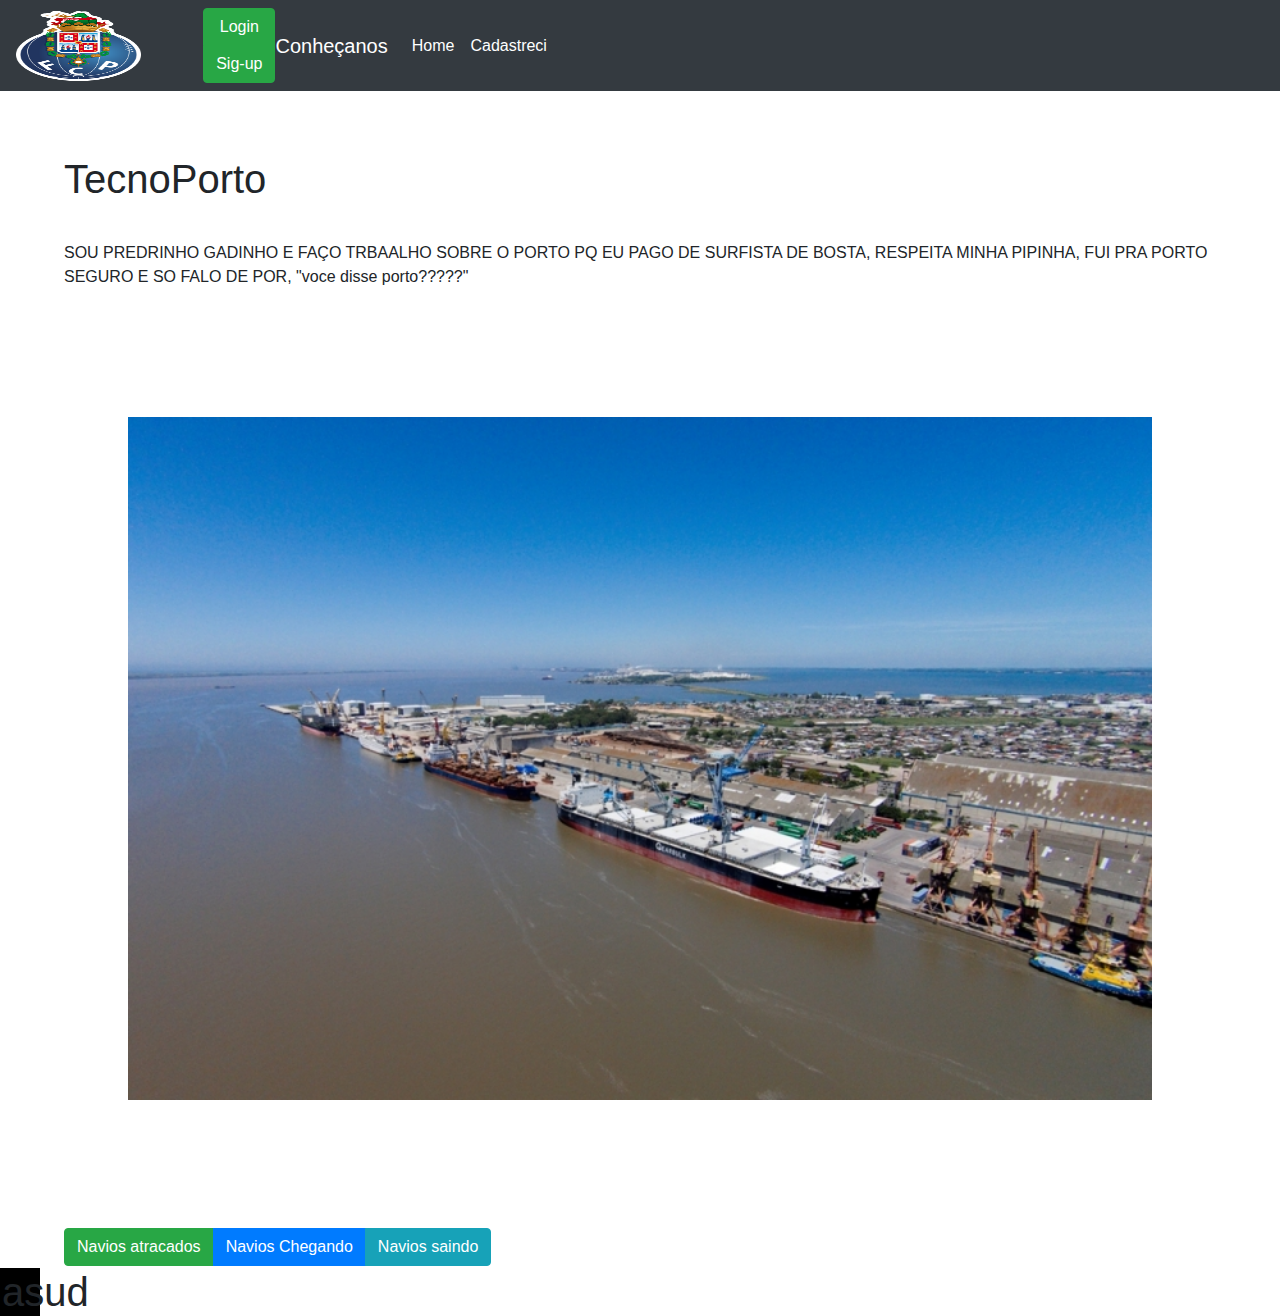
==== index.html @ 06441711 "Add files via upload" ====
<!DOCTYPE html>
<html lang="en">
<head>
    <meta charset="UTF-8">
    <meta name="viewport" content="width=device-width, initial-scale=1.0">
    <meta http-equiv="X-UA-Compatible" content="ie=edge">
    <meta name="viewport" content="width=device-width, initial-scale=1, shrink-to-fit=no">
    <title>TecnoPorto</title>
    <link rel="stylesheet" href="https://stackpath.bootstrapcdn.com/bootstrap/4.3.1/css/bootstrap.min.css" integrity="sha384-ggOyR0iXCbMQv3Xipma34MD+dH/1fQ784/j6cY/iJTQUOhcWr7x9JvoRxT2MZw1T" crossorigin="anonymous">
    <link rel="stylesheet" href="index.css">
</head>

<body>
    <header>
            <nav class="navbar navbar-expand-lg navbar-dark bg-dark d-flex">
                    <button class="navbar-toggler" type="button" data-toggle="collapse" data-target="#navbarTogglerDemo01" aria-controls="navbarTogglerDemo01" aria-expanded="false" aria-label="Toggle navigation">
                            <span class="navbar-toggler-icon"></span>
                        </button>    
                <img id="logo" src="porto.png" alt="errouuuuuu">
                    <div class="btn-group-vertical">
                            <button type="button" class="btn btn-success">Login</button>
                            <button type="button" class="btn btn-success">Sig-up</button>
                    </div>
                
                <div class="collapse navbar-collapse" id="navbarTogglerDemo01">
                    <a class="navbar-brand" href="#">Conheçanos</a>
                        <ul class="navbar-nav mr-auto mt-2 mt-lg-0">
                            <li class="nav-item active">
                                <a class="nav-link" href="#">Home <span class="sr-only">(current)</span></a>
                            </li>
                            <li class="nav-item active">
                                <a class="nav-link" href="#">Cadastreci</a>
                            </li>
                        </ul>
                </div>
               
            </nav>
        
    </header>
    <h1>TecnoPorto</h1>
    <p id="ap">SOU PREDRINHO GADINHO E FAÇO TRBAALHO SOBRE O PORTO PQ EU PAGO DE SURFISTA DE BOSTA, RESPEITA MINHA PIPINHA, FUI PRA PORTO SEGURO E SO FALO DE POR, "voce disse porto?????"</p>
    <div id="divisona">
    <img id="rg" src="rg.jpg" alt="errouuuuuu2">
    </div>
    <div id="butao" class="btn-group" role="group" aria-label="Basic example">
            <button type="button" class="btn btn-success">Navios atracados</button>
            <button type="button" class="btn btn-primary">Navios Chegando</button>
            <button type="button" class="btn btn-info">Navios saindo</button>
    </div>

    <footer id="rodape">
        <h1>asud</h1>
    </footer>
    <script src="https://code.jquery.com/jquery-3.3.1.slim.min.js" integrity="sha384-q8i/X+965DzO0rT7abK41JStQIAqVgRVzpbzo5smXKp4YfRvH+8abtTE1Pi6jizo" crossorigin="anonymous">
    </script>
    <script src="https://cdnjs.cloudflare.com/ajax/libs/popper.js/1.14.7/umd/popper.min.js" integrity="sha384-UO2eT0CpHqdSJQ6hJty5KVphtPhzWj9WO1clHTMGa3JDZwrnQq4sF86dIHNDz0W1" crossorigin="anonymous">
    </script>
    <script src="https://stackpath.bootstrapcdn.com/bootstrap/4.3.1/js/bootstrap.min.js" integrity="sha384-JjSmVgyd0p3pXB1rRibZUAYoIIy6OrQ6VrjIEaFf/nJGzIxFDsf4x0xIM+B07jRM" crossorigin="anonymous">
    </script>
</body>



</html>
---- index.css ----
#logo {
    width: 70px;
    height: 70px;
    flex-basis: 10%;
    margin-right: 5%;
}
h1 {
    margin: 5% 0% 0% 5%;

}
#ap {
    margin: 3% 0% 0% 5%;
}
#rg {
    width: 80%;
    height: 90%;
    margin-right: 10%;
    margin-top: 10%;
    margin-left: 10%;
}
#butao {
    margin-top: 10%;
    margin-left: 5%;
    margin-right: 5%;
}
#divisona {
    display: flex;
    flex-direction: column;
    align-items: center;
}
footer {
    background-color: black;
    width: 40px;
}
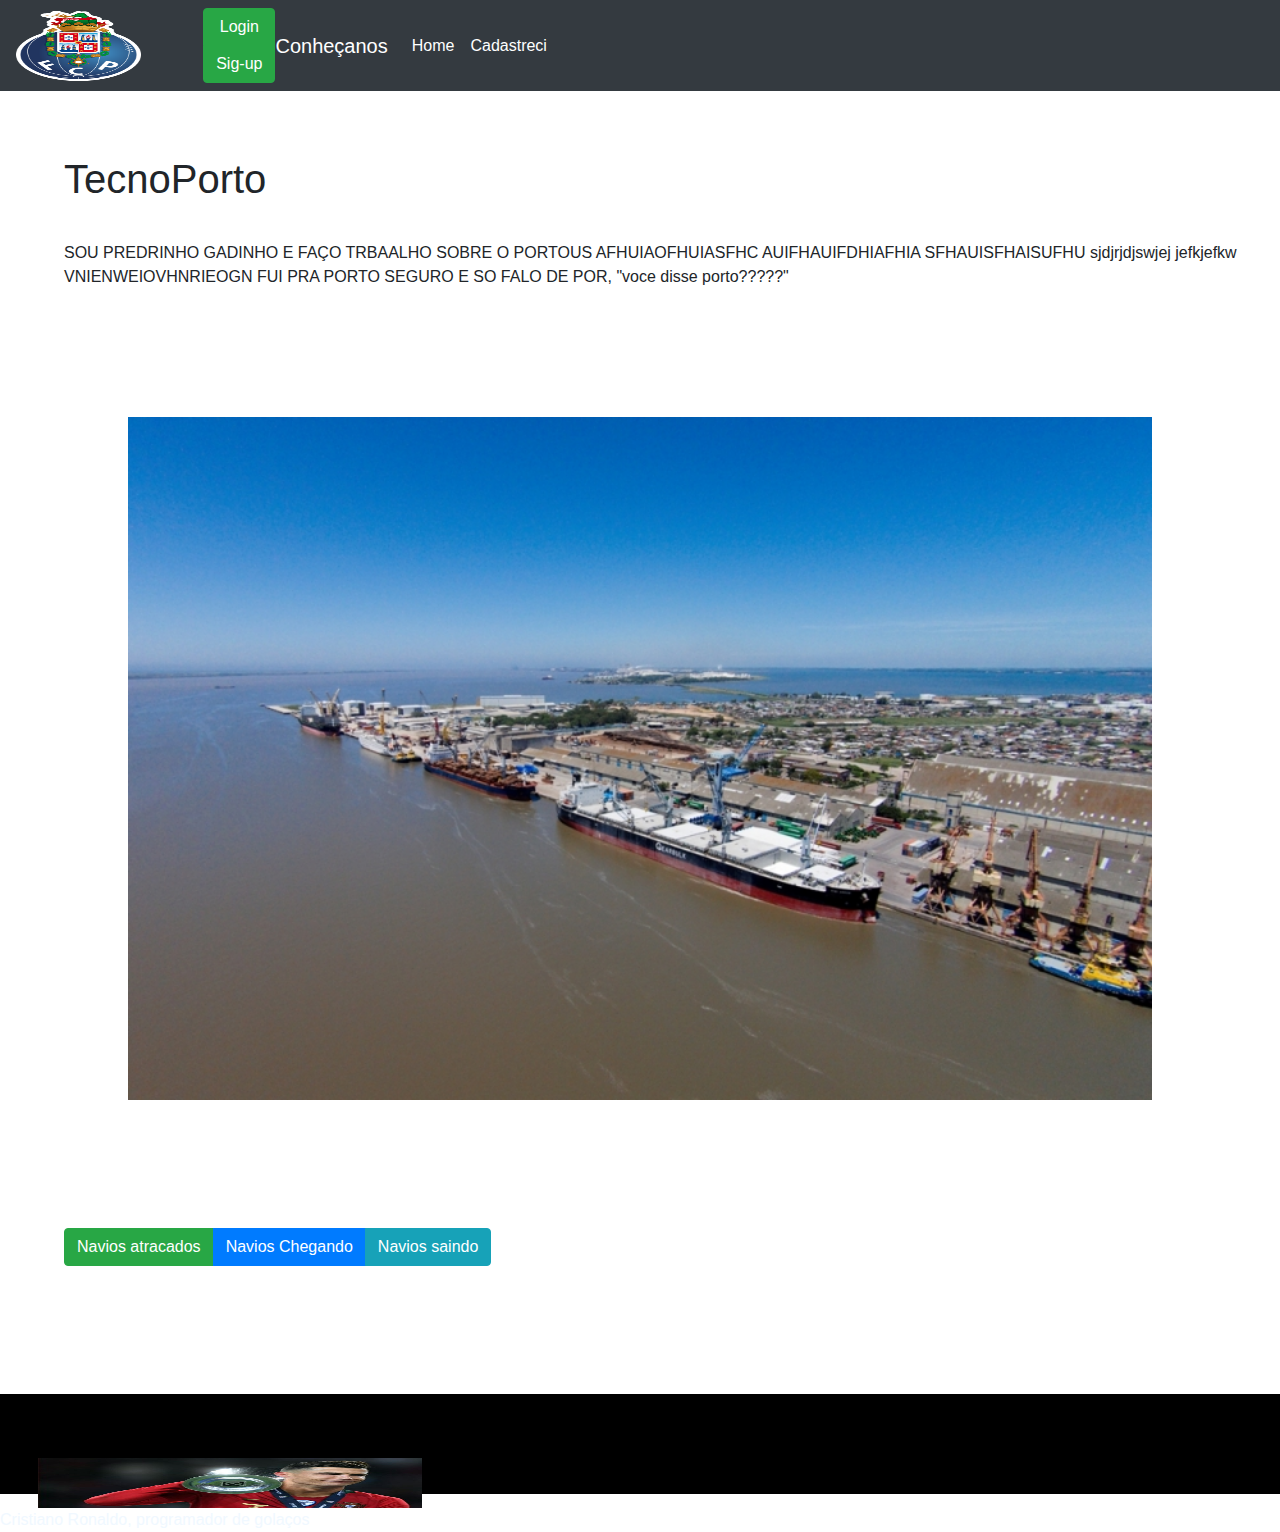
==== commit be5dd93b: "Add files via upload" ====
--- a/index.html
+++ b/index.html
@@ -38,7 +38,7 @@
         
     </header>
     <h1>TecnoPorto</h1>
-    <p id="ap">SOU PREDRINHO GADINHO E FAÇO TRBAALHO SOBRE O PORTO PQ EU PAGO DE SURFISTA DE BOSTA, RESPEITA MINHA PIPINHA, FUI PRA PORTO SEGURO E SO FALO DE POR, "voce disse porto?????"</p>
+    <p id="ap">SOU PREDRINHO GADINHO E FAÇO TRBAALHO SOBRE O PORTOUS AFHUIAOFHUIASFHC AUIFHAUIFDHIAFHIA SFHAUISFHAISUFHU sjdjrjdjswjej jefkjefkw VNIENWEIOVHNRIEOGN FUI PRA PORTO SEGURO E SO FALO DE POR, "voce disse porto?????"</p>
     <div id="divisona">
     <img id="rg" src="rg.jpg" alt="errouuuuuu2">
     </div>
@@ -49,7 +49,8 @@
     </div>
 
     <footer id="rodape">
-        <h1>asud</h1>
+        <img id="contribuidor" src="cr7.jpg" alt="errouuuuuu3">
+        <p id= "descricao">Cristiano Ronaldo, programador de golaços</p>
     </footer>
     <script src="https://code.jquery.com/jquery-3.3.1.slim.min.js" integrity="sha384-q8i/X+965DzO0rT7abK41JStQIAqVgRVzpbzo5smXKp4YfRvH+8abtTE1Pi6jizo" crossorigin="anonymous">
     </script>
--- a/index.css
+++ b/index.css
@@ -31,5 +31,16 @@
 }
 footer {
     background-color: black;
-    width: 40px;
+    width: 100%;
+    height: 100px;
+    margin-top: 10%;
 }
+#contribuidor {
+    width: 30%;
+    height: 50%;
+    margin: 5% 0% 0% 3%;
+}
+#descricao {
+    color: aliceblue;
+    size: 20px;
+}
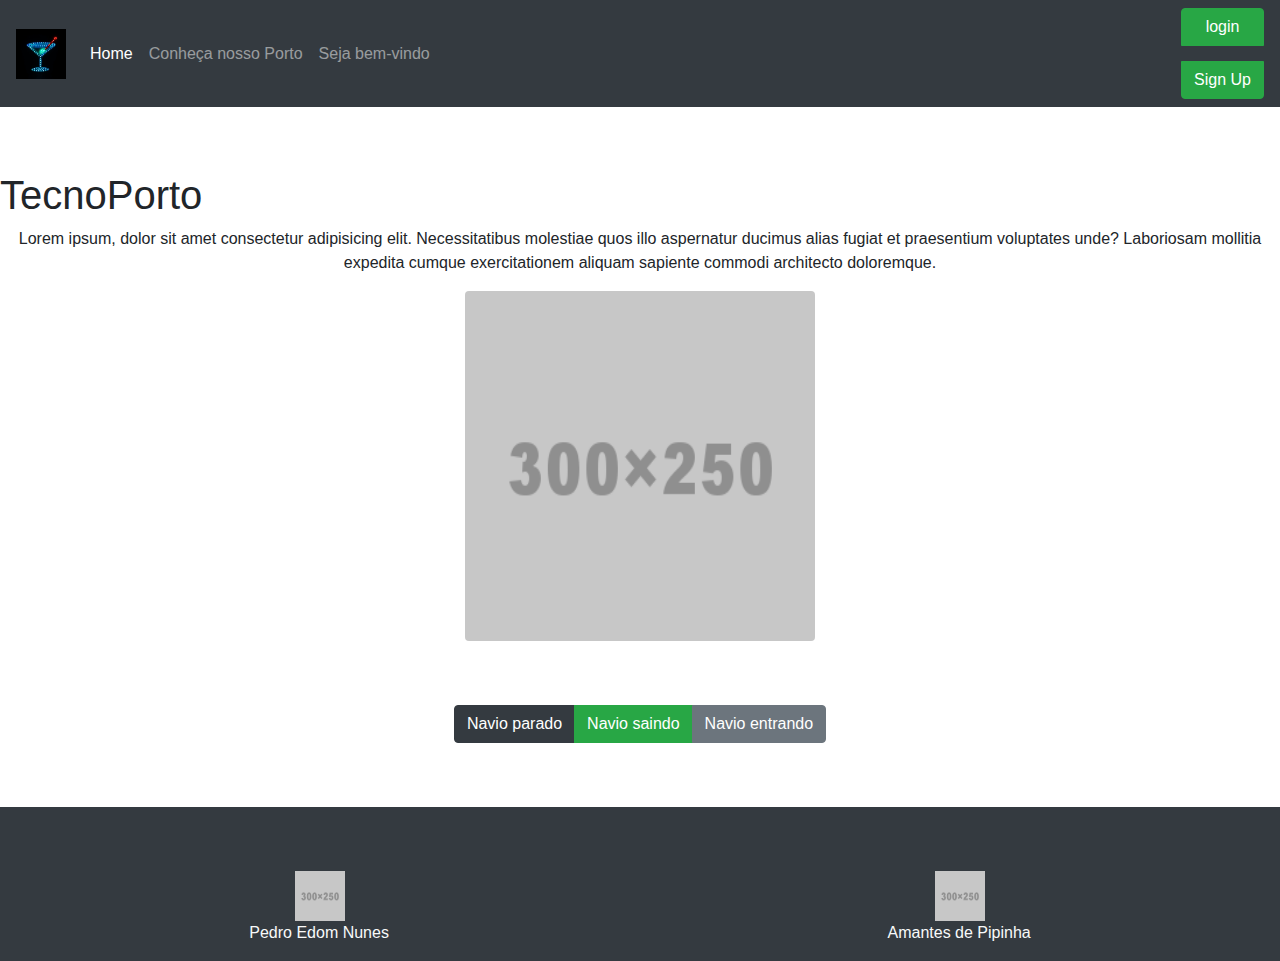
==== commit 04ec8377: "Add files via upload" ====
--- a/index.html
+++ b/index.html
@@ -12,46 +12,67 @@
 
 <body>
     <header>
-            <nav class="navbar navbar-expand-lg navbar-dark bg-dark d-flex">
-                    <button class="navbar-toggler" type="button" data-toggle="collapse" data-target="#navbarTogglerDemo01" aria-controls="navbarTogglerDemo01" aria-expanded="false" aria-label="Toggle navigation">
-                            <span class="navbar-toggler-icon"></span>
-                        </button>    
-                <img id="logo" src="porto.png" alt="errouuuuuu">
+            <nav class="navbar navbar-expand-lg navbar-dark bg-dark">
+                    <button class="navbar-toggler" type="button" data-toggle="collapse" data-target="#navbarTogglerDemo03" aria-controls="navbarTogglerDemo03" aria-expanded="false" aria-label="Toggle navigation">
+                      <span class="navbar-toggler-icon"></span>
+                    </button>
+                
+                    <a class="navbar-brand" href="index.html">
+                        <img src="img.jpg" width="50" height="50" alt="Não foi possivel achar a imagem" >
+                    </a>
+
+                  
+                    <div class="collapse navbar-collapse" id="navbarTogglerDemo03">
+                      <ul class="navbar-nav mr-auto mt-2 mt-lg-0">
+                        <li class="nav-item active">
+                          <a class="nav-link" href="index.html">Home <span class="sr-only">(current)</span></a>
+                        </li>
+                        <li class="nav-item">
+                          <a class="nav-link" href="conhecer.html">Conheça nosso Porto</a>
+                        </li>
+                        <li class="nav-item">
+                          <a class="nav-link" href="login.html">Seja bem-vindo</a>
+                        </li>
+                      </ul>
+                    </div>
                     <div class="btn-group-vertical">
-                            <button type="button" class="btn btn-success">Login</button>
-                            <button type="button" class="btn btn-success">Sig-up</button>
-                    </div>
-                
-                <div class="collapse navbar-collapse" id="navbarTogglerDemo01">
-                    <a class="navbar-brand" href="#">Conheçanos</a>
-                        <ul class="navbar-nav mr-auto mt-2 mt-lg-0">
-                            <li class="nav-item active">
-                                <a class="nav-link" href="#">Home <span class="sr-only">(current)</span></a>
-                            </li>
-                            <li class="nav-item active">
-                                <a class="nav-link" href="#">Cadastreci</a>
-                            </li>
-                        </ul>
-                </div>
-               
-            </nav>
-        
+                            <a class="btn btn-success" href="login.html" role="button">login</a>
+                            <p></p>
+                            <a class="btn btn-success" href="cadastro.html" role="button">Sign Up</a>
+                        </div>
+                  </nav>
     </header>
-    <h1>TecnoPorto</h1>
-    <p id="ap">SOU PREDRINHO GADINHO E FAÇO TRBAALHO SOBRE O PORTOUS AFHUIAOFHUIASFHC AUIFHAUIFDHIAFHIA SFHAUISFHAISUFHU sjdjrjdjswjej jefkjefkw VNIENWEIOVHNRIEOGN FUI PRA PORTO SEGURO E SO FALO DE POR, "voce disse porto?????"</p>
-    <div id="divisona">
-    <img id="rg" src="rg.jpg" alt="errouuuuuu2">
+
+    <div id="text">
+        <h1>TecnoPorto</h1>
+        <p class="text-center">Lorem ipsum, dolor sit amet consectetur adipisicing elit.
+             Necessitatibus molestiae quos illo aspernatur ducimus alias fugiat et praesentium 
+             voluptates unde? Laboriosam mollitia expedita 
+            cumque exercitationem aliquam sapiente commodi architecto doloremque.
+        </p>
     </div>
-    <div id="butao" class="btn-group" role="group" aria-label="Basic example">
-            <button type="button" class="btn btn-success">Navios atracados</button>
-            <button type="button" class="btn btn-primary">Navios Chegando</button>
-            <button type="button" class="btn btn-info">Navios saindo</button>
+    <div id="img">
+        <img src="300x250.png" class="rounded mx-auto d-block" width="350" height="350"  alt="Não foi possivel encontrar a imagem">
     </div>
-
-    <footer id="rodape">
-        <img id="contribuidor" src="cr7.jpg" alt="errouuuuuu3">
-        <p id= "descricao">Cristiano Ronaldo, programador de golaços</p>
+    <div id="botao">
+            <div id="butao" class="btn-group" role="group" aria-label="Basic example">
+                    <button type="button" class="btn btn-dark">Navio parado</button>
+                    <button type="button" class="btn btn-success">Navio saindo</button>
+                    <button type="button" class="btn btn-secondary">Navio entrando</button>
+            </div>
+    </div>
+    <footer class="text-light bg-dark">
+        <div class="d-flex justify-content-around">
+            <img id="img1" src="300x250.png" width="50" height="50" alt="Não foi possivel necontrar uma imagem">
+            <img id="img2" src="300x250.png" width="50" height="50" alt="Não foi possivel necontrar uma imagem">
+        </div>
+        <div id="left" class="d-flex justify-content-around">
+            <p>Pedro Edom Nunes</p>
+            <p>Amantes de Pipinha</p>
+        </div>
     </footer>
+    
+    
     <script src="https://code.jquery.com/jquery-3.3.1.slim.min.js" integrity="sha384-q8i/X+965DzO0rT7abK41JStQIAqVgRVzpbzo5smXKp4YfRvH+8abtTE1Pi6jizo" crossorigin="anonymous">
     </script>
     <script src="https://cdnjs.cloudflare.com/ajax/libs/popper.js/1.14.7/umd/popper.min.js" integrity="sha384-UO2eT0CpHqdSJQ6hJty5KVphtPhzWj9WO1clHTMGa3JDZwrnQq4sF86dIHNDz0W1" crossorigin="anonymous">
--- a/index.css
+++ b/index.css
@@ -1,46 +1,20 @@
-
-#logo {
-    width: 70px;
-    height: 70px;
-    flex-basis: 10%;
-    margin-right: 5%;
-}
-h1 {
-    margin: 5% 0% 0% 5%;
-
-}
-#ap {
-    margin: 3% 0% 0% 5%;
-}
-#rg {
-    width: 80%;
-    height: 90%;
-    margin-right: 10%;
-    margin-top: 10%;
-    margin-left: 10%;
-}
-#butao {
-    margin-top: 10%;
-    margin-left: 5%;
-    margin-right: 5%;
-}
-#divisona {
+#botao {
     display: flex;
-    flex-direction: column;
-    align-items: center;
+    justify-content: center;
+    margin-top: 5%;
 }
 footer {
-    background-color: black;
-    width: 100%;
-    height: 100px;
+    margin-top: 5%;
+}
+#img1 {
+    margin-top: 5%;
+}
+#img2 {
+    margin-top: 5%;
+} 
+#text {
+    margin-top: 5%;
+}
+#carro {
     margin-top: 10%;
-}
-#contribuidor {
-    width: 30%;
-    height: 50%;
-    margin: 5% 0% 0% 3%;
-}
-#descricao {
-    color: aliceblue;
-    size: 20px;
-}
+}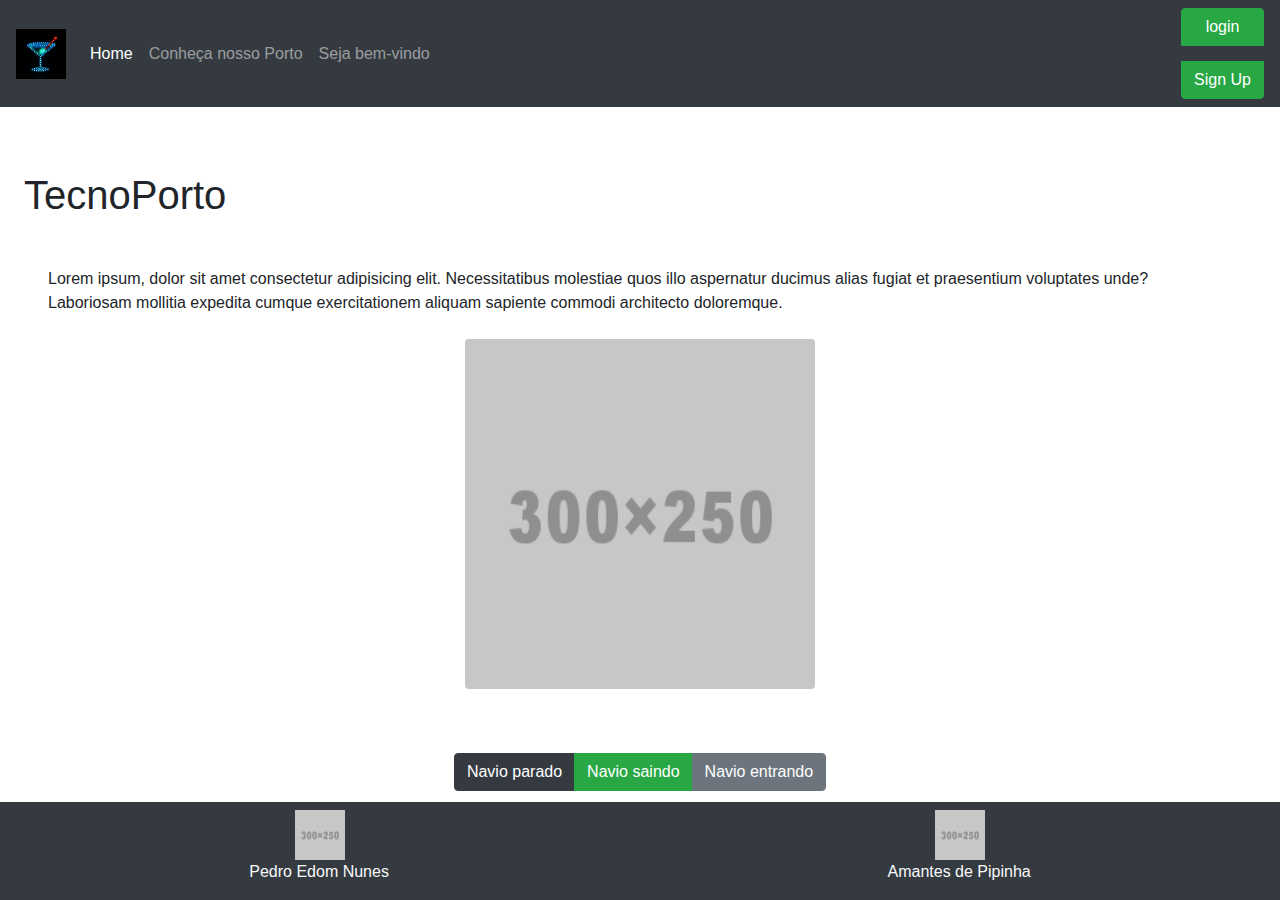
==== commit 2b54df3b: "Add files via upload" ====
--- a/index.html
+++ b/index.html
@@ -44,8 +44,8 @@
     </header>
 
     <div id="text">
-        <h1>TecnoPorto</h1>
-        <p class="text-center">Lorem ipsum, dolor sit amet consectetur adipisicing elit.
+        <h1 class="d-flex ml-4 mb-5">TecnoPorto</h1>
+        <p class="d-flex justify-content-center ml-5 mr-5 mb-4">Lorem ipsum, dolor sit amet consectetur adipisicing elit.
              Necessitatibus molestiae quos illo aspernatur ducimus alias fugiat et praesentium 
              voluptates unde? Laboriosam mollitia expedita 
             cumque exercitationem aliquam sapiente commodi architecto doloremque.
@@ -61,16 +61,16 @@
                     <button type="button" class="btn btn-secondary">Navio entrando</button>
             </div>
     </div>
-    <footer class="text-light bg-dark">
-        <div class="d-flex justify-content-around">
-            <img id="img1" src="300x250.png" width="50" height="50" alt="Não foi possivel necontrar uma imagem">
-            <img id="img2" src="300x250.png" width="50" height="50" alt="Não foi possivel necontrar uma imagem">
-        </div>
-        <div id="left" class="d-flex justify-content-around">
-            <p>Pedro Edom Nunes</p>
-            <p>Amantes de Pipinha</p>
-        </div>
-    </footer>
+    <footer class="text-light bg-dark fixed-bottom">
+      <div id="placeholder" class="d-flex justify-content-around mt-2">
+          <img id="img1" src="300x250.png" width="50" height="50" alt="Não foi possivel necontrar uma imagem">
+          <img id="img2" src="300x250.png" width="50" height="50" alt="Não foi possivel necontrar uma imagem">
+      </div>
+      <div id="left" class="d-flex justify-content-around">
+          <p>Pedro Edom Nunes</p>
+          <p>Amantes de Pipinha</p>
+      </div>
+  </footer>
     
     
     <script src="https://code.jquery.com/jquery-3.3.1.slim.min.js" integrity="sha384-q8i/X+965DzO0rT7abK41JStQIAqVgRVzpbzo5smXKp4YfRvH+8abtTE1Pi6jizo" crossorigin="anonymous">
--- a/index.css
+++ b/index.css
@@ -6,12 +6,6 @@
 footer {
     margin-top: 5%;
 }
-#img1 {
-    margin-top: 5%;
-}
-#img2 {
-    margin-top: 5%;
-} 
 #text {
     margin-top: 5%;
 }
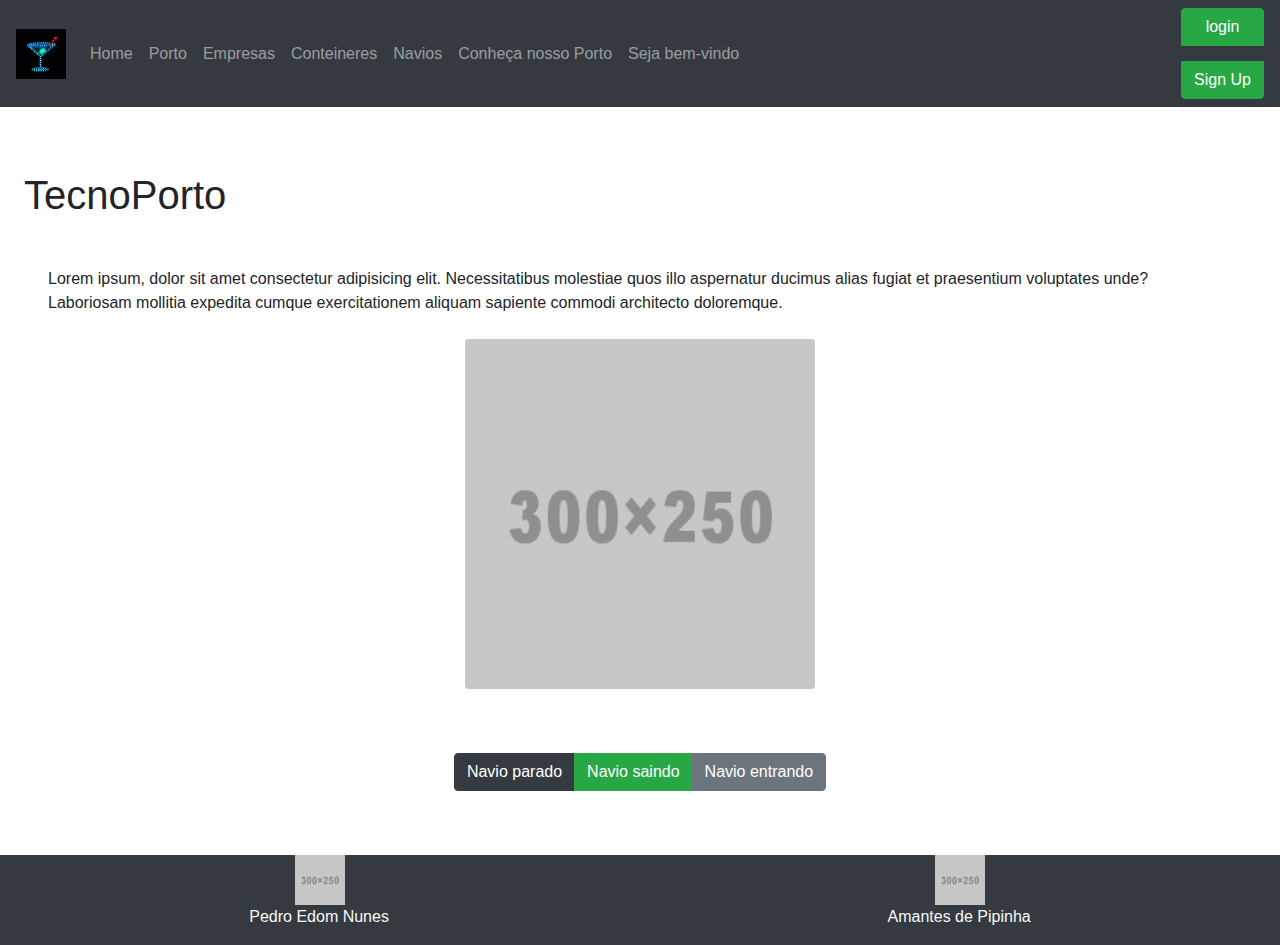
==== commit a736b4f3: "Update index.html" ====
--- a/index.html
+++ b/index.html
@@ -22,19 +22,31 @@
                     </a>
 
                   
-                    <div class="collapse navbar-collapse" id="navbarTogglerDemo03">
-                      <ul class="navbar-nav mr-auto mt-2 mt-lg-0">
-                        <li class="nav-item active">
-                          <a class="nav-link" href="index.html">Home <span class="sr-only">(current)</span></a>
-                        </li>
-                        <li class="nav-item">
-                          <a class="nav-link" href="conhecer.html">Conheça nosso Porto</a>
-                        </li>
-                        <li class="nav-item">
-                          <a class="nav-link" href="login.html">Seja bem-vindo</a>
-                        </li>
-                      </ul>
-                    </div>
+                   <div class="collapse navbar-collapse" id="navbarTogglerDemo03">
+                          <ul class="navbar-nav mr-auto mt-2 mt-lg-0">
+                            <li class="nav-item">
+                              <a class="nav-link" href="index.html">Home</a>
+                            </li>
+                              <li class="nav-item">
+                              <a class="nav-link" href="geral.html">Porto</a>
+                            </li>
+                               <li class="nav-item">
+                              <a class="nav-link" href="empresas.html">Empresas</a>
+                            </li>
+                               <li class="nav-item">
+                              <a class="nav-link" href="conteinere.html">Conteineres</a>
+                            </li>
+                               <li class="nav-item">
+                              <a class="nav-link" href="navio.html">Navios</a>
+                            </li>
+                            <li class="nav-item">
+                              <a class="nav-link" href="conhecer.html">Conheça nosso Porto</a>
+                            </li>
+                            <li class="nav-item">
+                              <a class="nav-link" href="login.html">Seja bem-vindo</a>
+                            </li>
+                          </ul>
+                        </div>
                     <div class="btn-group-vertical">
                             <a class="btn btn-success" href="login.html" role="button">login</a>
                             <p></p>
@@ -61,7 +73,7 @@
                     <button type="button" class="btn btn-secondary">Navio entrando</button>
             </div>
     </div>
-    <footer class="text-light bg-dark fixed-bottom">
+    <footer class="text-light bg-dark">
       <div id="placeholder" class="d-flex justify-content-around mt-2">
           <img id="img1" src="300x250.png" width="50" height="50" alt="Não foi possivel necontrar uma imagem">
           <img id="img2" src="300x250.png" width="50" height="50" alt="Não foi possivel necontrar uma imagem">
@@ -83,4 +95,4 @@
 
 
 
-</html>+</html>
--- a/index.css
+++ b/index.css
@@ -1,14 +1 @@
-#botao {
-    display: flex;
-    justify-content: center;
-    margin-top: 5%;
-}
-footer {
-    margin-top: 5%;
-}
-#text {
-    margin-top: 5%;
-}
-#carro {
-    margin-top: 10%;
-}+#botao{display: flex;justify-content: center;margin-top: 5%;}footer{margin-top: 5%;}#text{margin-top: 5%;}#carro{margin-top: 10%;}
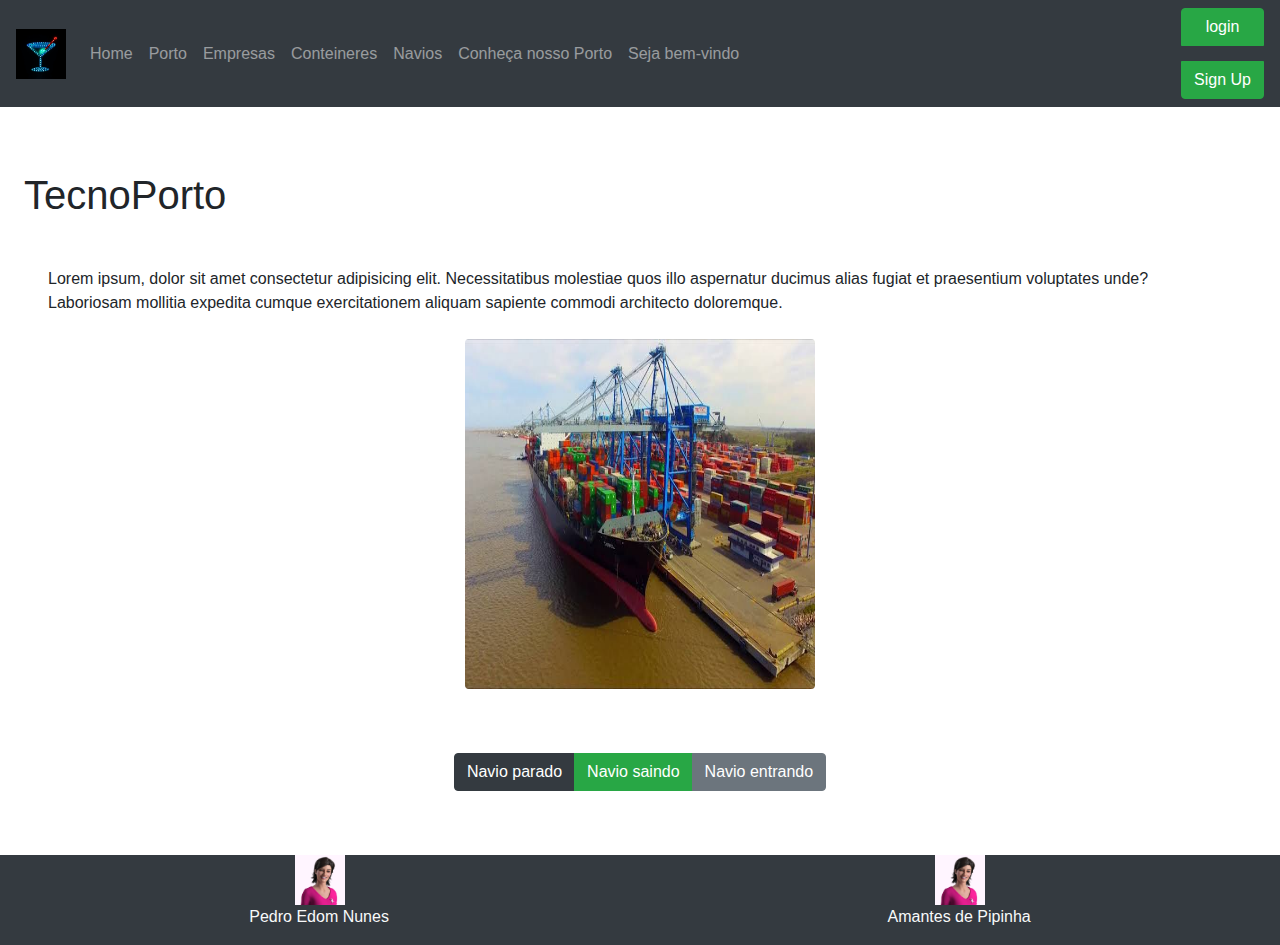
==== commit c1aad542: "Add files via upload" ====
--- a/index.html
+++ b/index.html
@@ -75,8 +75,8 @@
     </div>
     <footer class="text-light bg-dark">
       <div id="placeholder" class="d-flex justify-content-around mt-2">
-          <img id="img1" src="300x250.png" width="50" height="50" alt="Não foi possivel necontrar uma imagem">
-          <img id="img2" src="300x250.png" width="50" height="50" alt="Não foi possivel necontrar uma imagem">
+          <img id="img1" src="perfil.jpeg" width="50" height="50" alt="Não foi possivel necontrar uma imagem">
+          <img id="img2" src="perfil.jpeg" width="50" height="50" alt="Não foi possivel necontrar uma imagem">
       </div>
       <div id="left" class="d-flex justify-content-around">
           <p>Pedro Edom Nunes</p>
